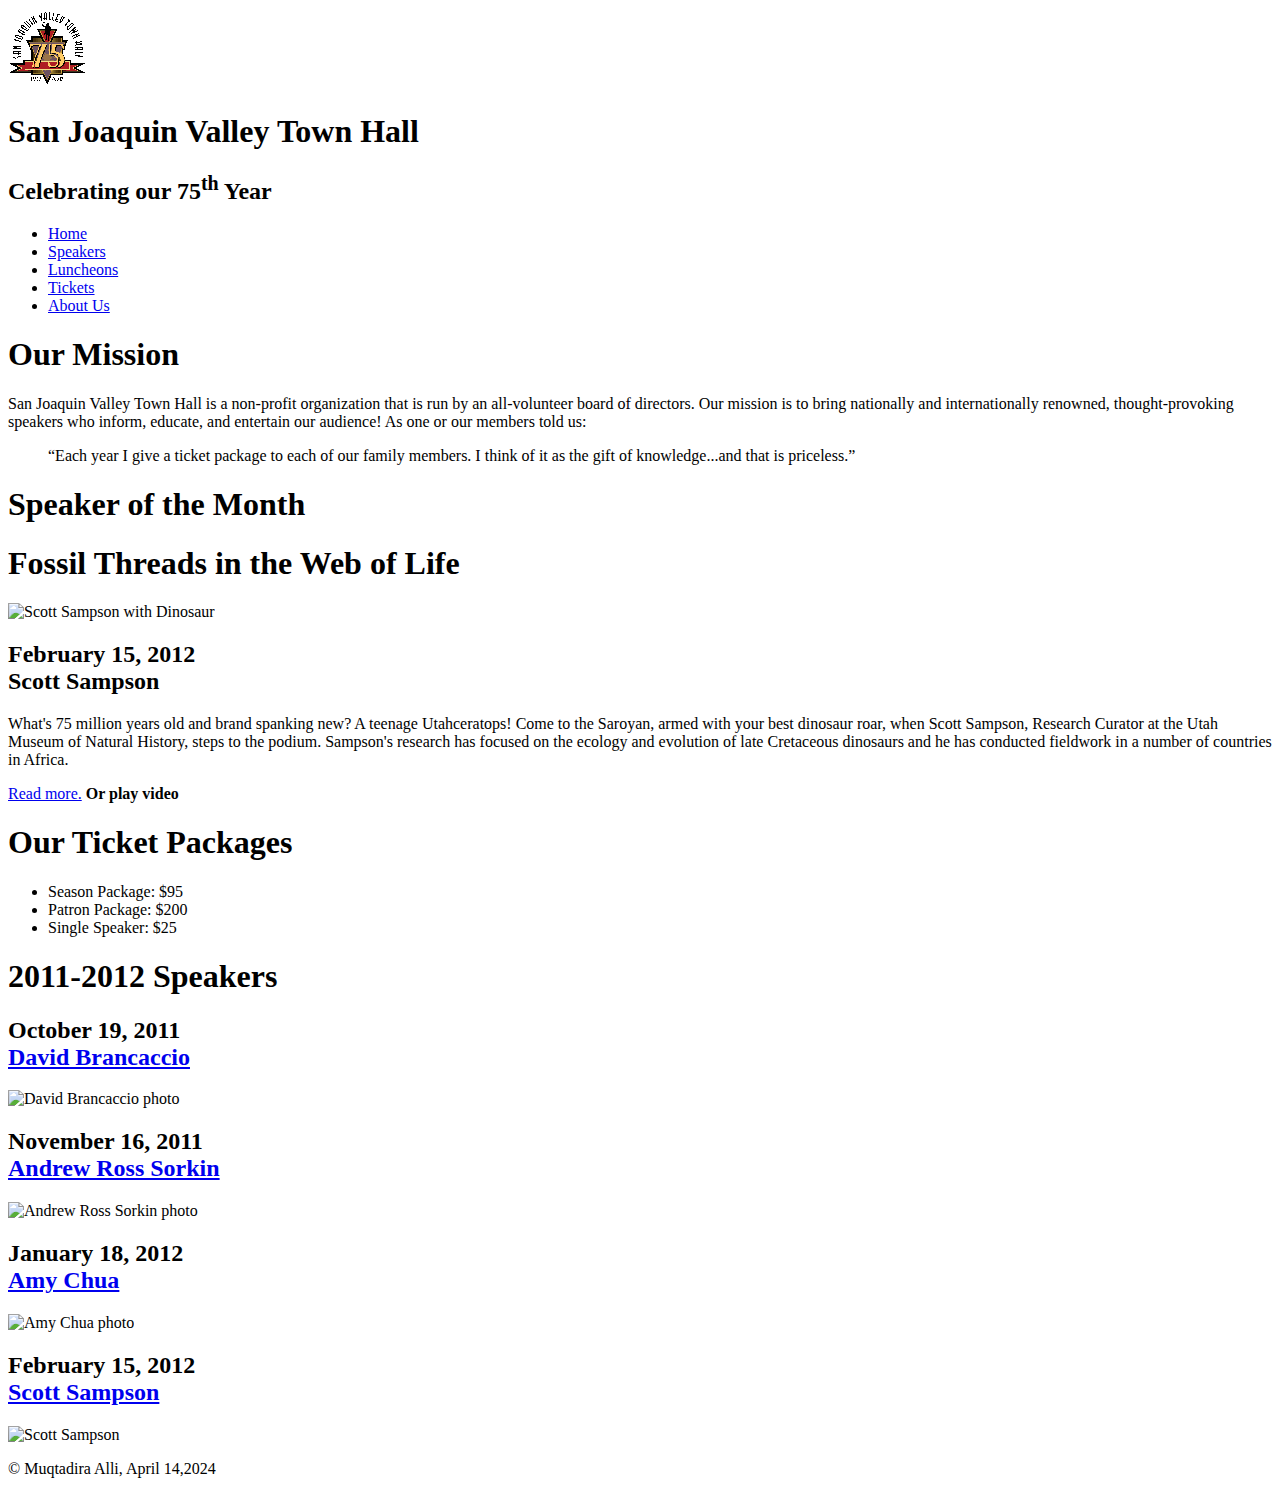
==== index.html @ 943d76c1 "Add files via upload" ====
<!DOCTYPE html>
<html lang="en">

<head>
	<meta charset="utf-8">
	<title>San Joaquin Valley Town Hall</title>
	<link rel="shortcut icon" href="images/favicon.ico">
	<link rel="stylesheet" href="styles/main.css">
	<script src="http://html5shiv.googlecode.com/svn/trunk/html5.js"></script>
</head>

<body>
	<header>
		<img src="images/town_hall_logo.gif" alt="Town Hall logo" height="80">
		<hgroup>
			<h1>San Joaquin Valley Town Hall</h1>
			<h2>Celebrating our <span class="shadow">75<sup>th</sup></span> Year</h2>
		</hgroup>
	</header>
	<nav>
    	<ul>
    		<li><a class="current" href="index.html">Home</a></li>
    		<li><a href="speakers.html">Speakers</a></li>
    		<li><a href="luncheons.html">Luncheons</a></li>
    		<li><a href="tickets.html">Tickets</a></li>
            <li><a href="aboutus.html">About Us</a></li>
    	</ul>
    </nav>
	<section>
		<h1>Our Mission</h1>
		<p>San Joaquin Valley Town Hall is a non-profit organization that is run by an all-volunteer board of directors. Our mission is to bring nationally and internationally renowned, thought-provoking speakers who inform, educate, and entertain our audience! As one or our members told us:</p>
		<blockquote>&ldquo;Each year I give a ticket package to each of our family members. I think of it as the gift of knowledge...and that is priceless.&rdquo;</blockquote>
		<h1>Speaker of the Month</h1>
		<article>
			<h1>Fossil Threads in the Web of Life</h1>
			<img src="C:\Users\User\IS117 - moa\A09\images/sampson_dinosaur.jpg" alt="Scott Sampson with Dinosaur">
			<h2>February 15, 2012<br>Scott Sampson</h2>
			<p>What's 75 million years old and brand spanking new? A teenage Utahceratops! Come to the Saroyan, armed with your best dinosaur roar, when Scott Sampson, Research Curator at the Utah Museum of Natural History, steps to the podium. Sampson's research has focused on the ecology and evolution of late Cretaceous dinosaurs and he has conducted fieldwork in a number of countries in Africa.</p>
			<p><a href="speakers/c6_sampson.html">Read more.</a>&nbsp;<b>Or play video</b></p>
		</article>
		<h1>Our Ticket Packages</h1>
		<ul>
			<li>Season Package: $95</li>
			<li>Patron Package: $200</li>
			<li>Single Speaker: $25</li>
		</ul>
	</section>
	<aside>
		<h1 id="speakers">2011-2012 Speakers</h1>
		<h2>October 19, 2011<br><a href="speakers/brancaccio.html">David Brancaccio</a></h2>
		<img src="C:\Users\User\IS117 - moa\A09\images/brancaccio75.jpg" alt="David Brancaccio photo">
		<h2>November 16, 2011<br><a href="speakers/sorkin.html">Andrew Ross Sorkin</a></h2>
		<img src="C:\Users\User\IS117 - moa\A09\images/sorkin75.jpg" alt="Andrew Ross Sorkin photo">
		<h2>January 18, 2012<br><a href="speakers/chua.html">Amy Chua</a></h2>
		<img src="C:\Users\User\IS117 - moa\A09\images/chua75.jpg" alt="Amy Chua photo">
		<h2>February 15, 2012<br><a href="speakers/c6_sampson.html">Scott Sampson</a></h2>
		<img src="C:\Users\User\IS117 - moa\A09\images/sampson75.jpg" alt="Scott Sampson">
	</aside>
	<footer>
		<p>&copy; Muqtadira Alli,  April 14,2024 </p>
	</footer>
</body>
</html>
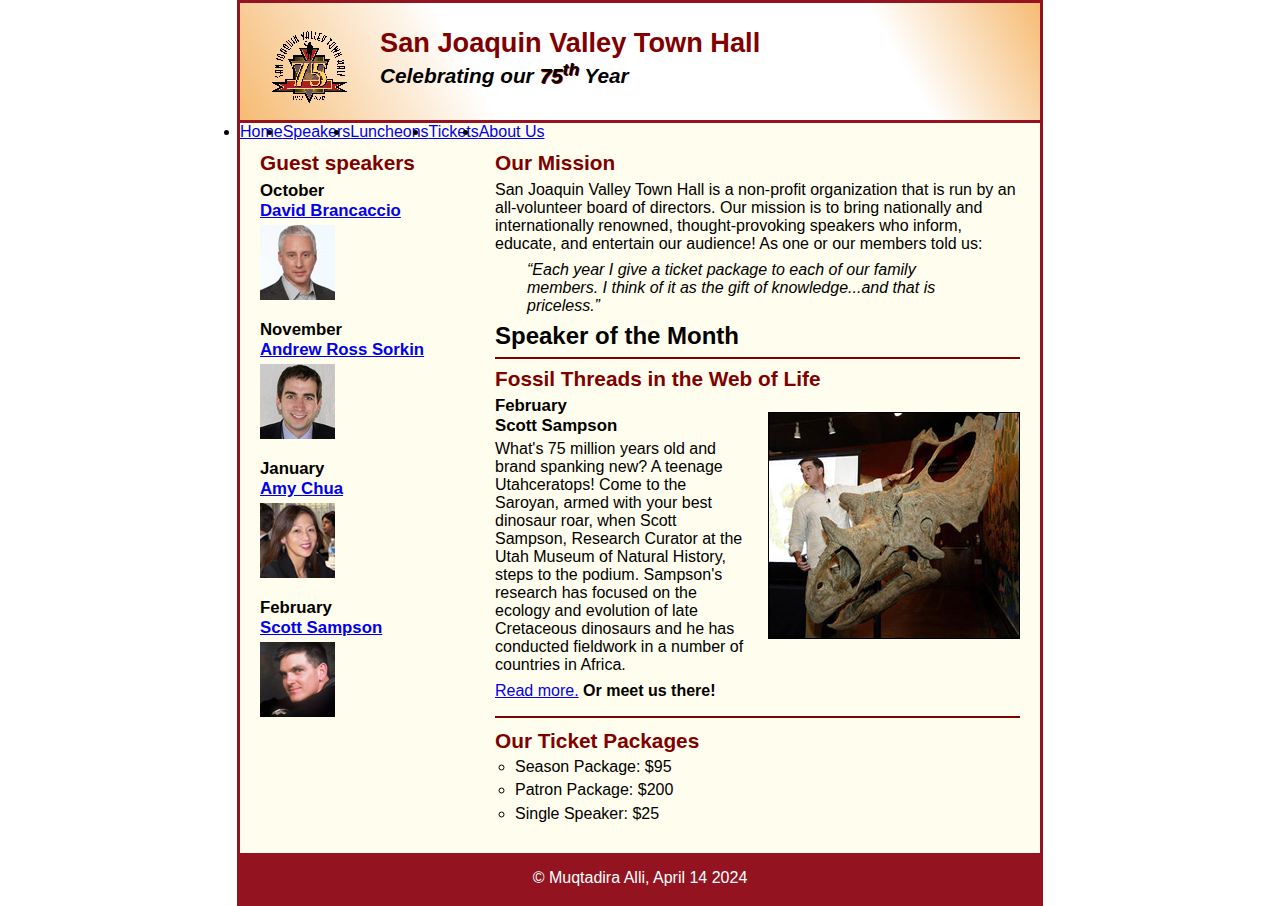
==== commit afc05f1c: "Update index.html" ====
--- a/index.html
+++ b/index.html
@@ -12,52 +12,63 @@
 <body>
 	<header>
 		<img src="images/town_hall_logo.gif" alt="Town Hall logo" height="80">
-		<hgroup>
-			<h1>San Joaquin Valley Town Hall</h1>
-			<h2>Celebrating our <span class="shadow">75<sup>th</sup></span> Year</h2>
-		</hgroup>
+		<h2>San Joaquin Valley Town Hall</h2>
+		<h3>Celebrating our <span class="shadow">75<sup>th</sup></span> Year</h3>
 	</header>
 	<nav>
     	<ul>
     		<li><a class="current" href="index.html">Home</a></li>
-    		<li><a href="speakers.html">Speakers</a></li>
+    		<li><a href="speakers/image_swaps.html">Speakers</a></li>
     		<li><a href="luncheons.html">Luncheons</a></li>
     		<li><a href="tickets.html">Tickets</a></li>
-            <li><a href="aboutus.html">About Us</a></li>
+    		<li><a href="about.html">About Us</a></li>
     	</ul>
     </nav>
-	<section>
-		<h1>Our Mission</h1>
-		<p>San Joaquin Valley Town Hall is a non-profit organization that is run by an all-volunteer board of directors. Our mission is to bring nationally and internationally renowned, thought-provoking speakers who inform, educate, and entertain our audience! As one or our members told us:</p>
-		<blockquote>&ldquo;Each year I give a ticket package to each of our family members. I think of it as the gift of knowledge...and that is priceless.&rdquo;</blockquote>
-		<h1>Speaker of the Month</h1>
-		<article>
-			<h1>Fossil Threads in the Web of Life</h1>
-			<img src="C:\Users\User\IS117 - moa\A09\images/sampson_dinosaur.jpg" alt="Scott Sampson with Dinosaur">
-			<h2>February 15, 2012<br>Scott Sampson</h2>
-			<p>What's 75 million years old and brand spanking new? A teenage Utahceratops! Come to the Saroyan, armed with your best dinosaur roar, when Scott Sampson, Research Curator at the Utah Museum of Natural History, steps to the podium. Sampson's research has focused on the ecology and evolution of late Cretaceous dinosaurs and he has conducted fieldwork in a number of countries in Africa.</p>
-			<p><a href="speakers/c6_sampson.html">Read more.</a>&nbsp;<b>Or play video</b></p>
-		</article>
-		<h1>Our Ticket Packages</h1>
-		<ul>
-			<li>Season Package: $95</li>
-			<li>Patron Package: $200</li>
-			<li>Single Speaker: $25</li>
-		</ul>
-	</section>
-	<aside>
-		<h1 id="speakers">2011-2012 Speakers</h1>
-		<h2>October 19, 2011<br><a href="speakers/brancaccio.html">David Brancaccio</a></h2>
-		<img src="C:\Users\User\IS117 - moa\A09\images/brancaccio75.jpg" alt="David Brancaccio photo">
-		<h2>November 16, 2011<br><a href="speakers/sorkin.html">Andrew Ross Sorkin</a></h2>
-		<img src="C:\Users\User\IS117 - moa\A09\images/sorkin75.jpg" alt="Andrew Ross Sorkin photo">
-		<h2>January 18, 2012<br><a href="speakers/chua.html">Amy Chua</a></h2>
-		<img src="C:\Users\User\IS117 - moa\A09\images/chua75.jpg" alt="Amy Chua photo">
-		<h2>February 15, 2012<br><a href="speakers/c6_sampson.html">Scott Sampson</a></h2>
-		<img src="C:\Users\User\IS117 - moa\A09\images/sampson75.jpg" alt="Scott Sampson">
-	</aside>
+	<main>
+		<section>
+			<h2>Our Mission</h2>
+			<p>San Joaquin Valley Town Hall is a non-profit organization that is run by an 
+			   all-volunteer board of directors. Our mission is to bring nationally and 
+			   internationally renowned, thought-provoking speakers who inform, educate, 
+			   and entertain our audience! As one or our members told us:</p>
+			<blockquote>&ldquo;Each year I give a ticket package to each of our family members. 
+			I think of it as the gift of knowledge...and that is priceless.&rdquo;</blockquote>
+			<h1>Speaker of the Month</h1>
+			<article>
+				<h2>Fossil Threads in the Web of Life</h2>
+				<img src="images/sampson_dinosaur.jpg" alt="Scott Sampson with dinosaur">
+				<h3>February<br>
+				Scott Sampson</h3>
+				<p>What's 75 million years old and brand spanking new? A teenage Utahceratops! 
+				Come to the Saroyan, armed with your best dinosaur roar, when Scott Sampson, Research 
+				Curator at the Utah Museum of Natural History, steps to the podium. Sampson's research 
+				has focused on the ecology and evolution of late Cretaceous dinosaurs and he has conducted 
+				fieldwork in a number of countries in Africa.</p>
+				<p><a href="speakers/c6_sampson.html">Read more.</a>&nbsp;<b>Or meet us there!</b></p>
+			</article>
+			
+			<h2>Our Ticket Packages</h2>
+			<ul>
+				<li>Season Package: $95</li>
+				<li>Patron Package: $200</li>
+				<li>Single Speaker: $25</li>
+			</ul>
+		</section>
+		
+		<aside>
+			<h2>Guest speakers</h2>
+			<h3>October<br><a href="speakers/brancaccio.html">David Brancaccio</a></h3>
+			<img src="images/brancaccio75.jpg" alt="David Brancaccio photo">
+			<h3>November<br><a href="speakers/sorkin.html">Andrew Ross Sorkin</a></h3>
+			<img src="images/sorkin75.jpg" alt="Andrew Ross Sorkin photo">
+			<h3>January<br><a href="speakers/chua.html">Amy Chua</a></h3>
+			<img src="images/chua75.jpg" alt="Amy Chua photo">
+			<h3>February<br><a href="speakers/c6_sampson.html">Scott Sampson</a></h3>
+			<img src="images/sampson75.jpg" alt="Scott Sampson photo">
+		</aside>
+	</main>
 	<footer>
-		<p>&copy; Muqtadira Alli,  April 14,2024 </p>
+		<p>&copy; Muqtadira Alli, April 14 2024</p>
 	</footer>
 </body>
-</html>+</html>
--- a/styles/main.css
+++ b/styles/main.css
@@ -0,0 +1,223 @@
+body {
+	font-family: Arial, Helvetica, sans-serif;
+    font-size: 100%;
+	width: 800px;
+	margin-bottom: 0;
+	margin-top: 0;
+	margin-left: auto;
+	margin-right: auto;
+	border: 3px solid #931420;
+	background-color: #fffded;
+}
+* {
+	margin: 0;
+	padding: 0;
+}
+html {
+	background-color: white;
+}
+
+
+#nav_menu ul {
+	list-style: none;
+	margin: 0 0;
+	padding: 0 0;
+	position: relative;
+}
+
+ul li {
+	float: left;
+
+}
+
+#nav_menu ul li a {
+	text-align: center;
+	text-decoration: none;
+	font-weight: bold;
+	color: white;
+	background: #800000;
+	display: block;
+	width: 160px;
+	padding-top: 1em;
+	padding-bottom: 1em;
+}
+
+#nav_menu .current {
+	color: yellow;
+}
+
+#nav_menu ul ul {
+	display: none;
+	position: absolute;
+	top: 100%;
+}
+
+#nav_menu ul li:hover > ul{
+	display: block;
+}
+
+#nav_menu > ul::after {
+	content: "";
+	clear: both;
+	display: block;
+}
+
+#nav_menu ul ul li {
+	text-align: center;
+	text-decoration: none;
+	font-weight: bold;
+	color: white;
+	background: #800000;
+	display: block;
+	width: 160px;
+	padding-top: 1em;
+	padding-bottom: 1em;
+}
+
+header {
+	border-bottom: 3px solid #931420;
+	padding-top: 1.5em;
+	padding-bottom: 2em;
+	background-image: linear-gradient(30deg, #f6bb73 0%, white 30%, white 50%, white 80%, #f6bb73 100%);
+	background-image: -moz-linear-gradient(30deg, #f6bb73 0%, white 30%, white 50%, white 80%, #f6bb73 100%);
+	background-image: -o-linear-gradient(30deg, #f6bb73 0%, white 30%, white 50%, white 80%, #f6bb73 100%);
+	background-image: -webkit-linear-gradient(30deg, #f6bb73 0%, white 30%, white 50%, white 80%, #f6bb73 100%);
+	background-image: -ms-linear-gradient(30deg, #f6bb73 0%, white 30%, white 50%, white 80%, #f6bb73 100%);
+	/* I changed some of the percentages to white because it did not look exactly like the example.*/
+}
+header img {
+	float: left;
+	padding-left: 30px;
+	padding-right: 30px;
+}
+header h2 {
+	font-size: 170%;
+	color: #800000;
+}
+header h3 {
+	font-size: 130%;
+	font-style: italic;
+}
+
+main {
+	clear: left;
+}
+
+section {
+	width: 525px;
+	float: right;
+	padding-right: 20px;
+	padding-left: 20px;
+	padding-bottom: 20px;
+}
+
+section p {
+	padding-bottom: 0.5em;
+}
+
+aside {
+	width: 215px;
+	float: right;
+	padding-left: 20px;
+	padding-bottom: 20px;
+}
+
+section h1 {
+	font-size: 150%;
+	padding-top: 0.3em;
+	padding-bottom: 0.3em;
+}
+section article h1 {
+	font-size: 150%;
+	padding-top: 0.5em;
+	padding-bottom: 0.25em;
+	margin: 0;
+}
+
+article {
+	padding-top: 0.5em;
+	padding-bottom: 0.5em;
+	border-top: 2px solid #800000;
+	border-bottom: 2px solid #800000;
+}
+
+section article img {
+	float: right;
+	margin-top: 1em;
+	margin-bottom: 1em;
+	margin-left: 1em;
+	border: 1px solid black;
+}
+
+section h2 {
+	font-size: 130%;
+	color: #800000;
+	padding-top: 0.5em;
+	padding-bottom: 0.25em;
+}
+
+section article h2 {
+	padding-top: 0;
+}
+
+aside h3 {
+	font-size: 105%;
+	padding-bottom: 0.25em;
+}
+
+section article h3 {
+	font-size: 105%;
+	padding-bottom: 0.25em;
+}
+
+aside h2 {
+	font-size: 130%;
+	color: #800000;
+	padding-top: 0.5em;
+	padding-bottom: 0.25em;
+}
+
+a:focus, a:hover {
+	font-style: italic;
+}
+
+.shadow {
+	text-shadow: 1px 1px #800000;
+}
+
+aside img {
+	padding-bottom: 1em;
+}
+
+aside p {
+	padding-bottom: 0.5em;
+}
+
+section blockquote {
+	padding-right: 2em;
+	padding-left: 2em;
+	font-style: italic;
+}
+
+section ul {
+	padding-bottom: 0.25em;
+	padding-left: 1.25em;
+}
+
+section ul li {
+	padding-bottom: 0.35em;
+	float: none;
+	list-style: circle;
+}
+
+footer p {
+	text-align: center;
+	color: white;
+	padding-bottom: 1em;
+	padding-top: 1em;
+}
+
+footer {
+	background-color: #931420;
+	clear: both;
+}